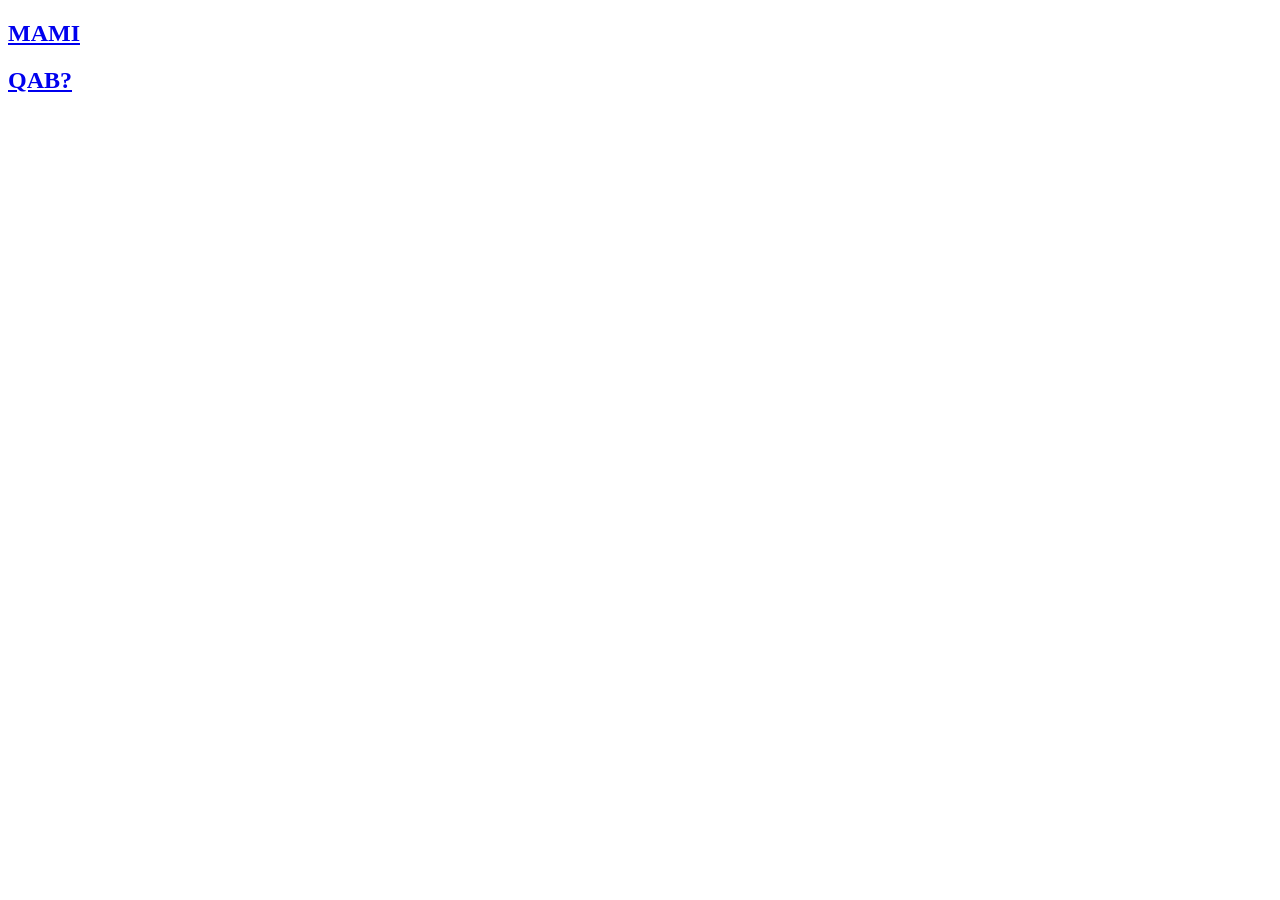
==== index.html @ dbcb4e66 "qual a boa" ====
<!DOCTYPE html>
<html lang="pt-BR">
    <head>
        <meta charset="UTF-8">
        <title>MAMI</title>
        <meta name="viewport" content="width=device-width, initial-scale=1.0">
        <link rel="preconnect" href="https://fonts.googleapis.com">
        <link rel="preconnect" href="https://fonts.gstatic.com" crossorigin>
        <link
            href="https://fonts.googleapis.com/css2?family=Poppins&display=swap"
            rel="stylesheet"
        >
        <link rel="stylesheet" href="style.css">
        <script src="scripts/gsap.min.js"></script>
        <script src="scripts/scrolltriger.min.js"></script>
    </head>
    <body>
        <section class="section">
            <div class="bg"></div>
            <a href="paginas/mami.html" class="link">
                <h1>MAMI</h1>
            </a>
        </section>
        <section>
            <div class="bg"></div>
            <a href="QUAL A BOA/index.html" class="link">
                <h1>QAB?</h1>
            </a>
        </section>
        <script src="scripts/script.js"></script>  
    </body>
</html>
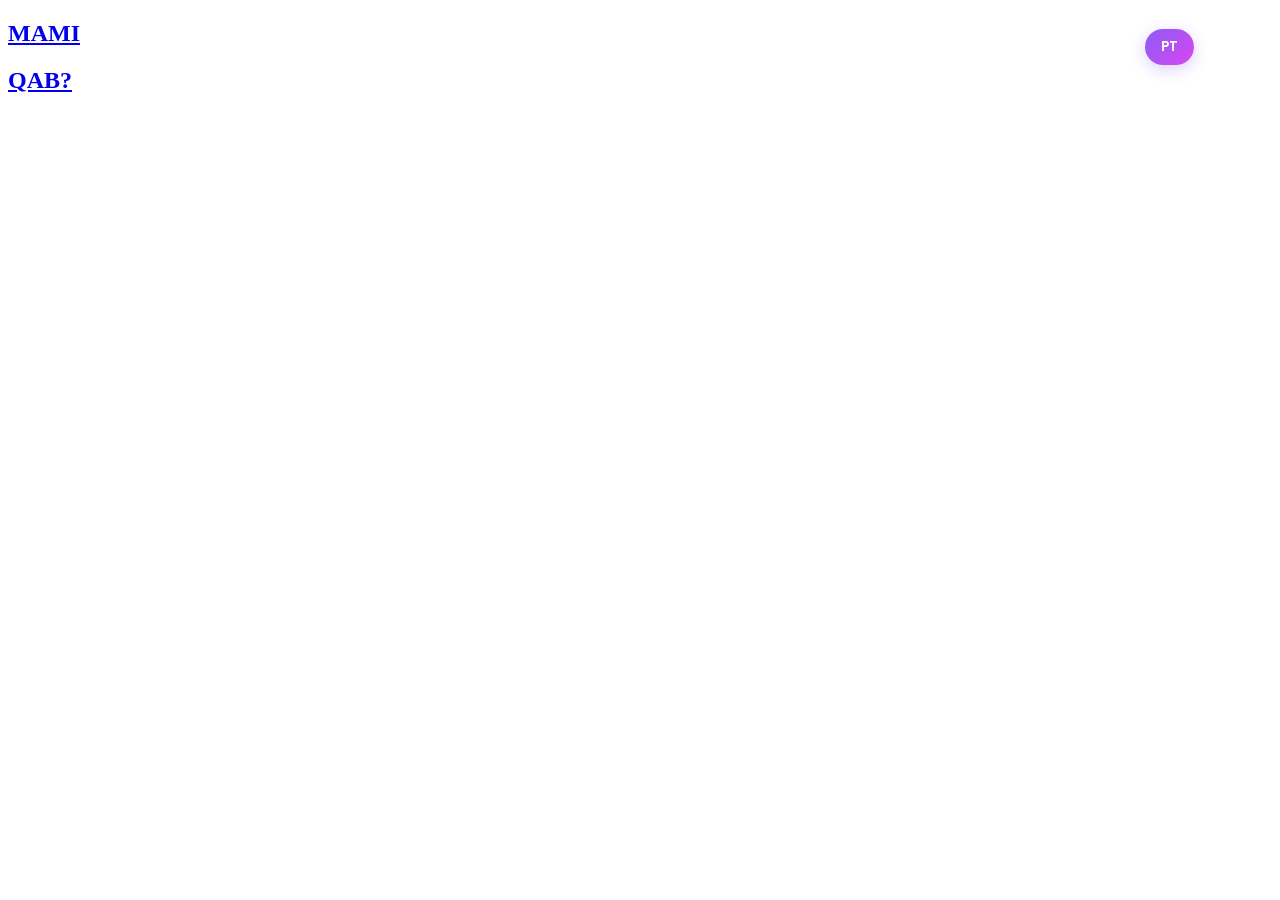
==== commit 4724ad96: "tradução das paginas" ====
--- a/index.html
+++ b/index.html
@@ -12,8 +12,10 @@
             rel="stylesheet"
         >
         <link rel="stylesheet" href="style.css">
+        <link rel="stylesheet" href="scripts/language-switcher.css">
         <script src="scripts/gsap.min.js"></script>
         <script src="scripts/scrolltriger.min.js"></script>
+        <script src="scripts/translations.js"></script>
     </head>
     <body>
         <section class="section">
--- a/scripts/language-switcher.css
+++ b/scripts/language-switcher.css
@@ -0,0 +1,47 @@
+.language-switcher {
+    position: fixed;
+    top: 20px;
+    right: 20px;
+    display: flex;
+    gap: 8px;
+    z-index: 999;
+    background: rgba(255, 255, 255, 0.1);
+    backdrop-filter: blur(10px);
+    padding: 8px;
+    border-radius: 25px;
+    border: 1px solid rgba(255, 255, 255, 0.2);
+}
+
+.lang-btn {
+    padding: 8px 16px;
+    border: none;
+    background: transparent;
+    color: white;
+    font-weight: 600;
+    font-size: 0.85rem;
+    cursor: pointer;
+    border-radius: 20px;
+    transition: all 0.3s ease-in-out;
+    font-family: Poppins;
+}
+
+.lang-btn:hover {
+    background: rgba(255, 255, 255, 0.2);
+}
+
+.lang-btn.active {
+    background: linear-gradient(135deg, #8B5CF6 0%, #D946EF 100%);
+    box-shadow: 0px 4px 15px rgba(139, 92, 246, 0.3);
+}
+
+@media (max-width: 768px) {
+    .language-switcher {
+        top: 15px;
+        right: 15px;
+    }
+
+    .lang-btn {
+        padding: 6px 12px;
+        font-size: 0.75rem;
+    }
+}
